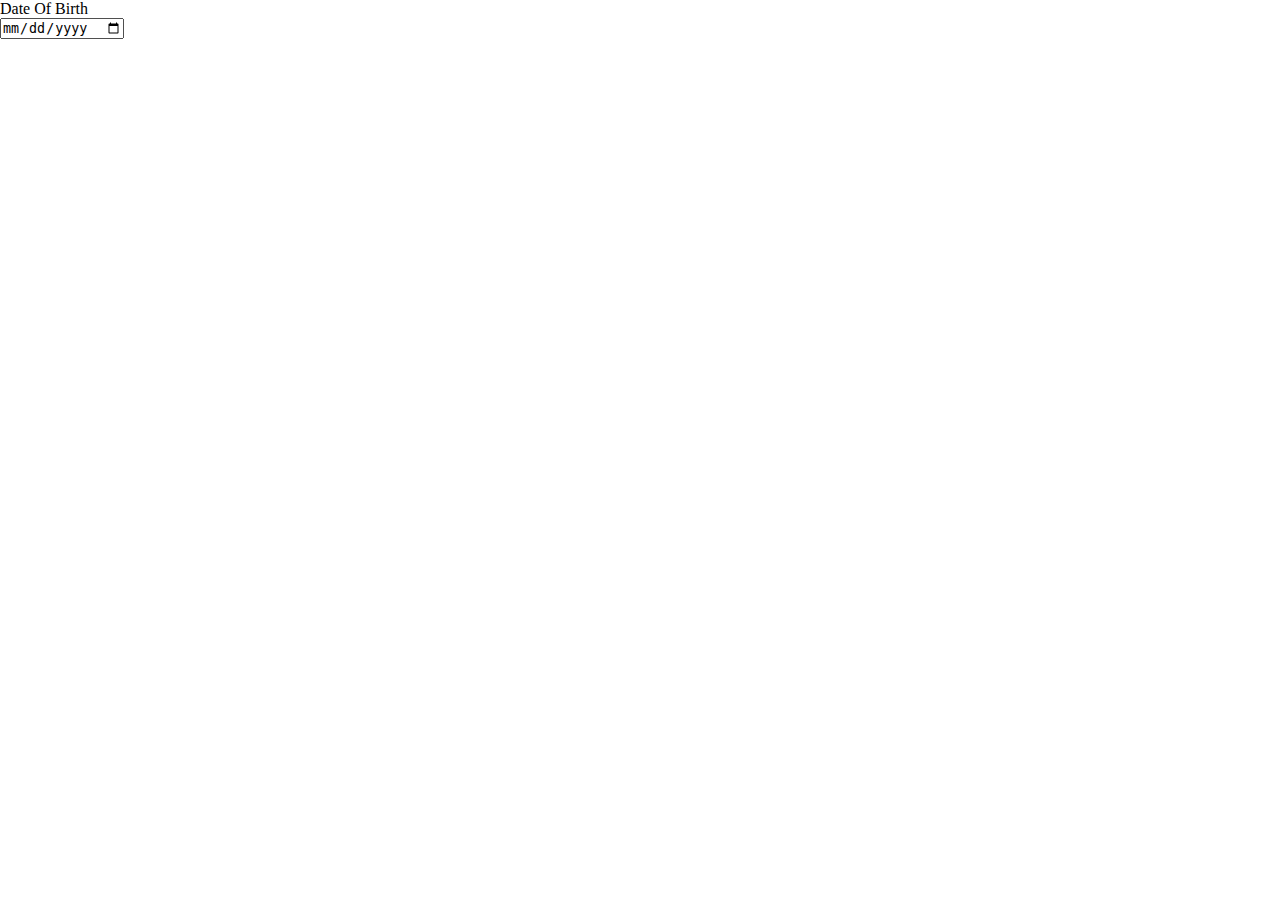
==== datepicker.html @ 6067a23b "files creations" ====
<!DOCTYPE html>
<html lang="en">
  <head>
    <meta charset="UTF-8" />
    <meta http-equiv="X-UA-Compatible" content="IE=edge" />
    <meta name="viewport" content="width=device-width, initial-scale=1.0" />
    <title>Killer Kebab</title>
    <link rel="stylesheet" href="css/style.css" />
    <link rel="stylesheet" href="css/homepage.css" />
    <link rel="icon" type="image/png" href="/assets/favicon.png" />
    <meta name="robots" content="noindex, nofollow" />
  </head>
  <body>
    <div class="coc-form">
      <div class="coc-block-row">
        <label class="coc-block-label" for="dateofbirth">Date Of Birth</label>
        <div class="coc-block">
          <input
            class="coc-input"
            type="date"
            name="dateofbirth"
            id="dateofbirth"
          />
        </div>
      </div>
    </div>
  </body>
</html>
---- css/style.css ----
@import url("https://fonts.googleapis.com/css2?family=Chelsea+Market&family=Courier+Prime:ital,wght@0,400;0,700;1,400;1,700&family=Raleway:ital,wght@0,300;0,400;0,500;0,600;0,700;0,800;0,900;1,300;1,400;1,500;1,600;1,700;1,800;1,900&display=swap");

/* GENERAL SETTINGS */
:root {
  --kkRed: #ad3919;
  --kkTahini: #eeb755;
  --kkBg: #f5f3e6;
  --primaryFont: "Chelsea Market", cursive;
  --secondaryFont: "Raleway", sans-serif;
  --thirdFont: "Courier Prime", monospace;
}

* {
  margin: 0;
  padding: 0;
  box-sizing: border-box;
}

/* HEADER SETTINGS */

header {
  width: 100%;
  position: fixed;
  top: 0;
  right: 0;
  background-color: var(--kkRed);
  z-index: 100;
  padding: 2em 4em;
}

.hidden {
  display: none;
}

li {
  list-style: none;
}

a {
  text-decoration: none;
}

.navbar {
  display: flex;
  justify-content: space-between;
  align-items: center;
}

.hamburger {
  display: none;
}

.bar {
  display: block;
  width: 25px;
  height: 3px;
  margin: 5px auto;
  -webkit-transition: all 0.3s ease-in-out;
  transition: all 0.3s ease-in-out;
  background-color: #000;
}

.nav-menu {
  display: flex;
  justify-content: space-between;
  align-items: center;
}

.nav-item {
  margin-left: 5rem;
}

.nav-link {
  font-size: 1.2em;
  font-weight: 400;
  color: #fff;
  font-family: var(--secondaryFont);
  text-transform: uppercase;
}

.nav-link:hover {
  color: var(--kkTahini);
  font-weight: 600;
}
.logo {
  width: 150px;
}

.logo img {
  width: 100%;
}

/* FOOTER */
footer {
  display: flex;
  background-color: #000000;
  width: 100%;
  font-family: var(--secondaryFont);
  z-index: 100;
  flex-direction: column;
  justify-content: center;
  align-items: center;
  padding-bottom: 2em;
  padding-top: 2em;
}

.footerWrapper {
  width: 1000px;
  display: flex;
  flex-direction: column;
  justify-content: center;
  align-items: center;
}

footer a {
  text-decoration: none;
  color: #fff;
  text-transform: initial;
}

.footer_submit a {
  color: #717171;
}
.newsletter input {
  margin: 1em 0;
}

.newsletter button {
  padding: 0.4em 1em;
}
footer nav {
  color: #fff;
  display: flex;
  flex-direction: row;
  max-width: 1000px;
  width: 100%;
  margin-top: 2em;
  justify-content: space-around;
  border-top: #999999 solid 1px;
  border-bottom: #999999 solid 1px;
  padding: 30px;
}

footer ul {
  list-style: none;
  text-align: left;
  display: flex;
  flex-direction: column;
  row-gap: 10px;
}

footer h4 {
  font-size: 1.2rem;
}

.footer_logo {
  width: 200px;
  margin-bottom: 2em;
  fill: white;
}

footer p {
  text-align: center;
  margin: auto;
  margin-top: 1em;
  display: inline;
  color: #999999;
}

.footer_social_media {
  display: flex;
  flex-direction: row;
  width: 300px;
  margin: auto;
  margin-top: 30px;
  margin-bottom: 2em;
  justify-content: space-around;
}

footer img {
  width: 50px;
}

/* MEDIA QUERIES */
@media only screen and (max-width: 768px) {
  .nav-menu {
    position: fixed;
    right: -100%;
    top: 7.8rem;
    flex-direction: column;
    background-color: var(--kkBg);
    width: 100%;
    border-radius: 10px;
    text-align: center;
    transition: 0.3s;
    box-shadow: 0 10px 27px rgba(0, 0, 0, 0.05);
    padding: 2em 0;
  }

  .nav-menu.active {
    right: 0;
  }

  .nav-item {
    margin: 1.5rem 0;
  }

  .hamburger {
    display: block;
    cursor: pointer;
    background-color: var(--kkTahini);
    width: 60px;
    height: 60px;
    border-radius: 50%;
  }

  .hamburger .first {
    margin-top: 19px;
  }

  .hamburger.active .bar:nth-child(2) {
    opacity: 0;
  }

  .hamburger.active .bar:nth-child(1) {
    -webkit-transform: translateY(8px) rotate(45deg);
    transform: translateY(8px) rotate(45deg);
  }

  .hamburger.active .bar:nth-child(3) {
    -webkit-transform: translateY(-8px) rotate(-45deg);
    transform: translateY(-8px) rotate(-45deg);
  }

  .nav-link {
    color: #000;
    background-color: var(--kkTahini);
    padding: 0.5em 1.2em;
    font-weight: 500;
  }

  .nav-link:hover {
    font-weight: 700;
    color: #000;
  }

  footer nav {
    display: flex;
    flex-direction: column;
    align-items: center;
  }

  footer ul {
    text-align: center;
  }
}
---- css/homepage.css ----
/* GENERAL */
button {
  font-family: var(--secondaryFont);
  color: #000;
  background-color: var(--kkTahini);
  padding: 0.5em 1.2em;
  font-weight: 500;
  border: none;
  text-transform: uppercase;
  font-size: 1.5em;
  cursor: pointer;
}

h1 {
  font-family: var(--primaryFont);
  font-size: 2.5em;
  color: var(--kkRed);
  margin: 1.5em 0;
  text-transform: uppercase;
  text-align: center;
}

/* FIRST SECTION */
.hero img {
  width: 100%;
}

.options {
  display: flex;
  flex-direction: column;
  align-items: center;
  position: absolute;
  right: 20em;
  bottom: 18em;
}

.options a {
  margin-top: 2em;
}

/* OUR STORY */

.vibe {
  display: flex;
  flex-direction: column;
  align-items: center;
  justify-content: center;
  padding: 0 10em;
}

.vibe p {
  margin-top: 1.2em;
  font-family: var(--secondaryFont);
  width: 90%;
  font-size: 1.1em;
  line-height: 1.6;
}

.vibeWrapper {
  display: flex;
  justify-content: space-between;
}

.story {
  margin-right: 6em;
}

.quotes {
  display: flex;
  flex-direction: column;
  text-align: center;
  align-items: center;
  width: 100%;
}

.ulv,
.adam {
  display: flex;
  flex-direction: column;
  align-items: center;
  margin-bottom: 4em;
}

.ulv q,
.adam q {
  margin-top: 1em;
  font-family: var(--thirdFont);
  font-size: 1.5em;
  font-style: italic;
}

.ulv p,
.adam p {
  width: 100%;
  margin-top: 0.3em;
}

.quotes img {
  width: 170px;
  height: 170px;
  border-radius: 100%;
}

/* SPOTIFY */

.spotifyBanner {
  width: 100%;
  background-color: #000;
  display: flex;
  color: #fff;
  font-family: var(--thirdFont);
  text-transform: uppercase;
  font-size: 1.6em;
  align-items: center;
  justify-content: center;
  padding: 0.5em 0;
  text-align: center;
}

.spotifyBanner p {
  margin-left: 1em;
}

.spotifyBanner a {
  color: #fff;
  text-decoration: underline;
  cursor: pointer;
}

/* OUR BEER */

.collaborator {
  display: flex;
  justify-content: center;
  align-items: center;
  padding: 0 10em;
}

.beerText {
  margin-left: 3em;
}

.beerText p {
  width: 60%;
  font-family: var(--secondaryFont);
  font-size: 1.1em;
  line-height: 1.6;
}

.collaborator h2 {
  font-family: var(--primaryFont);
  color: var(--kkRed);
  font-size: 2em;
  margin-bottom: 0.4em;
}

/* DIFFERENT */

.different {
  display: flex;
  flex-direction: column;
  justify-content: center;
  align-items: center;
  padding: 0 10em;
  margin: 3em 0;
}

.articlesWrapper {
  display: flex;
}

.articlesWrapper article {
  width: 60%;
  display: flex;
  flex-direction: column;
  align-items: center;
}

.articlesWrapper article h3 {
  margin: 1em 0 0.5em 0;
  font-family: var(--secondaryFont);
  font-size: 1.5em;
}

.articlesWrapper article p {
  max-width: 30ch;
  text-align: center;
  font-family: var(--secondaryFont);
  font-size: 1em;
  line-height: 1.5;
  width: 75%;
}
.articlesWrapper article img {
  width: 80%;
}

/* MEDIA QUERIES */

@media only screen and (max-width: 768px) {
  .options {
    right: 0;
    margin: auto;
    width: 100%;
  }
  .vibe {
    margin-top: 10em;
    padding: 0ex;
  }
  .vibeWrapper {
    flex-direction: column;
    align-items: center;
  }

  .story {
    margin-right: 0;
    display: flex;
    flex-direction: column;
    align-items: center;
  }
  .story img {
    width: 100%;
  }

  .story p {
  }

  .quotes {
    margin-top: 5em;
  }

  .spotifyBanner {
    font-size: 1.1em;
  }

  .collaborator {
    flex-direction: column;
    width: 100%;
    padding: 0;
    margin-bottom: 3em;
  }

  .collaborator h2 {
    margin-top: 2em;
  }

  .collaborator p {
    width: 100%;
  }

  .beerText {
    margin-left: 1em;
  }

  .articlesWrapper {
    flex-wrap: wrap;
    justify-content: center;
  }

  .articlesWrapper article {
    width: 100%;
    margin-bottom: 3em;
  }

  .articlesWrapper article p {
    width: 100%;
  }
}
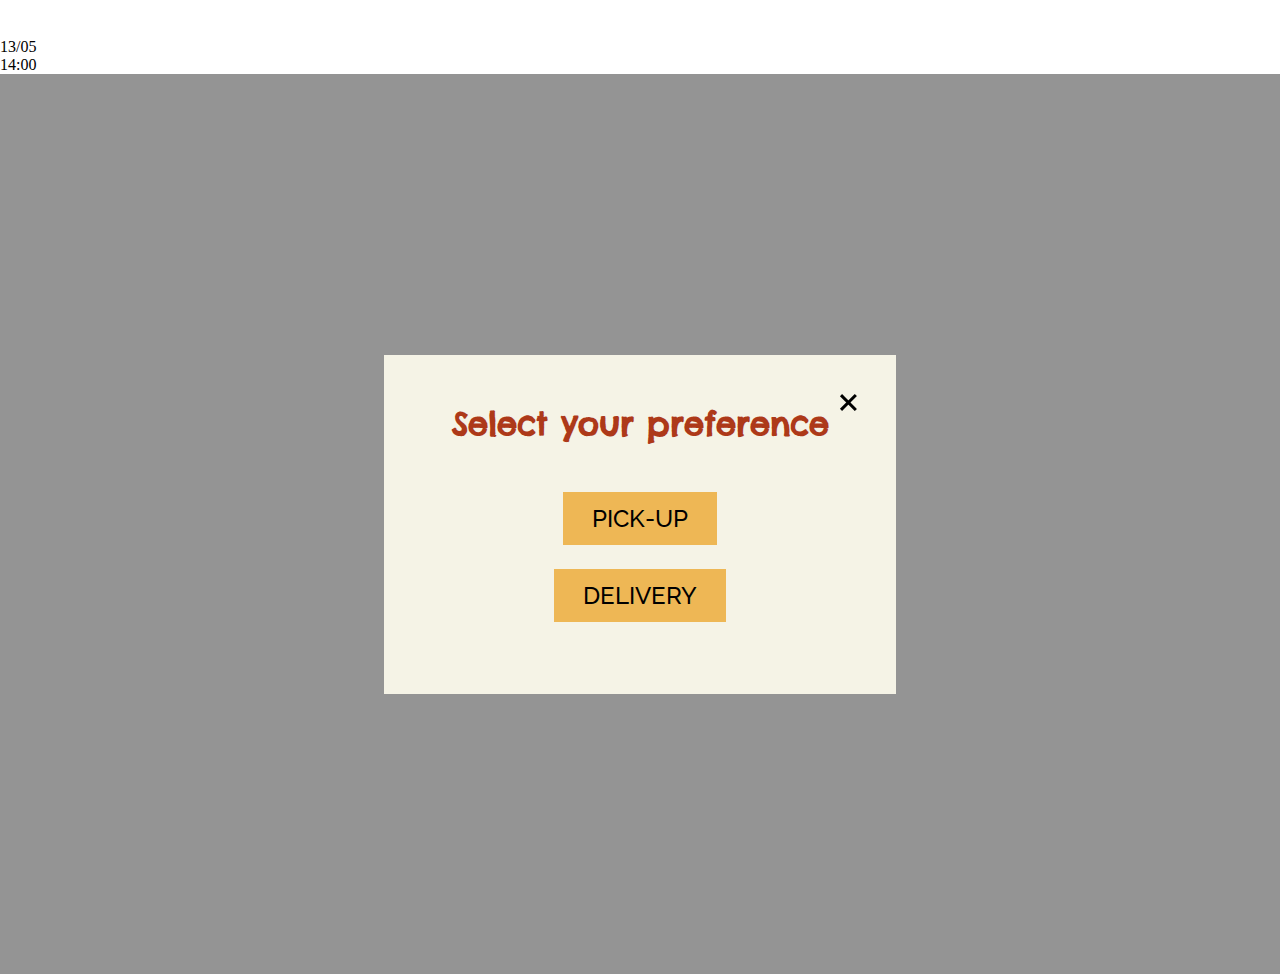
==== commit 9795bc15: "takaway options added, not 100% working" ====
--- a/datepicker.html
+++ b/datepicker.html
@@ -6,23 +6,42 @@
     <meta name="viewport" content="width=device-width, initial-scale=1.0" />
     <title>Killer Kebab</title>
     <link rel="stylesheet" href="css/style.css" />
-    <link rel="stylesheet" href="css/homepage.css" />
+    <link rel="stylesheet" href="css/datepicker.css" />
     <link rel="icon" type="image/png" href="/assets/favicon.png" />
     <meta name="robots" content="noindex, nofollow" />
   </head>
   <body>
-    <div class="coc-form">
-      <div class="coc-block-row">
-        <label class="coc-block-label" for="dateofbirth">Date Of Birth</label>
-        <div class="coc-block">
-          <input
-            class="coc-input"
-            type="date"
-            name="dateofbirth"
-            id="dateofbirth"
-          />
+    <div id="orderView">
+      <div id="takeawayOptions">
+        <div id="takeawayIcon"></div>
+        <p>13/05</p>
+        <p>14:00</p>
+      </div>
+      <div id="optionsTakeaway" class="hidden">
+      
+        <div class="optionsModal">
+          <div class="exit"><img src="/assets/exit.svg" alt="" /></div>
+          <h1>Select your preference</h1>
+          <a href="#"><button>Pick-up</button></a>
+          <a href="#"><button>Delivery</button></a>
         </div>
       </div>
+      </div>
     </div>
+    <!-- <div id="takeawayOptions" class="pickUp">
+      <div id="takeawayIcon"></div>
+      <p>13/05</p>
+      <p>14:00</p>
+      <div id="optionsTakeaway" class="hidden">
+        <h1>Select your preference</h1>
+        <form action="/action_page.php">
+          <label for="birthdaytime">Birthday (date and time):</label>
+          <input type="datetime-local" id="birthdaytime" name="birthdaytime" />
+          <input type="submit" />
+        </form>
+      </div>
+    </div> -->
+
+    <script src="/js/datepicker.js"></script>
   </body>
 </html>
--- a/css/datepicker.css
+++ b/css/datepicker.css
@@ -0,0 +1,63 @@
+/* GENERAL */
+button {
+  font-family: var(--secondaryFont);
+  color: #000;
+  background-color: var(--kkTahini);
+  padding: 0.5em 1.2em;
+  font-weight: 500;
+  border: none;
+  text-transform: uppercase;
+  font-size: 1.5em;
+  cursor: pointer;
+  margin-bottom: 1em;
+}
+
+button:hover {
+  font-weight: 800;
+}
+
+.exit {
+  position: absolute;
+  top: 2em;
+  right: 2em;
+  color: #000;
+}
+
+.hidden {
+  display: none;
+}
+
+h1 {
+  color: var(--kkRed);
+  font-family: var(--primaryFont);
+  margin-bottom: 1.5em;
+}
+
+#takeawayIcon {
+  background-image: url(/assets/clock.svg);
+  background-size: cover;
+  width: 3vw;
+  height: 3vw;
+  cursor: pointer;
+}
+
+#optionsTakeaway {
+  position: absolute;
+  width: 100%;
+  height: 100%;
+  background: rgba(0, 0, 0, 0.418);
+  display: flex;
+  justify-content: center;
+  align-items: center;
+}
+
+.optionsModal {
+  position: relative;
+  width: 40%;
+  background: var(--kkBg);
+  display: flex;
+  flex-direction: column;
+  align-items: center;
+  justify-content: center;
+  padding: 3em;
+}
